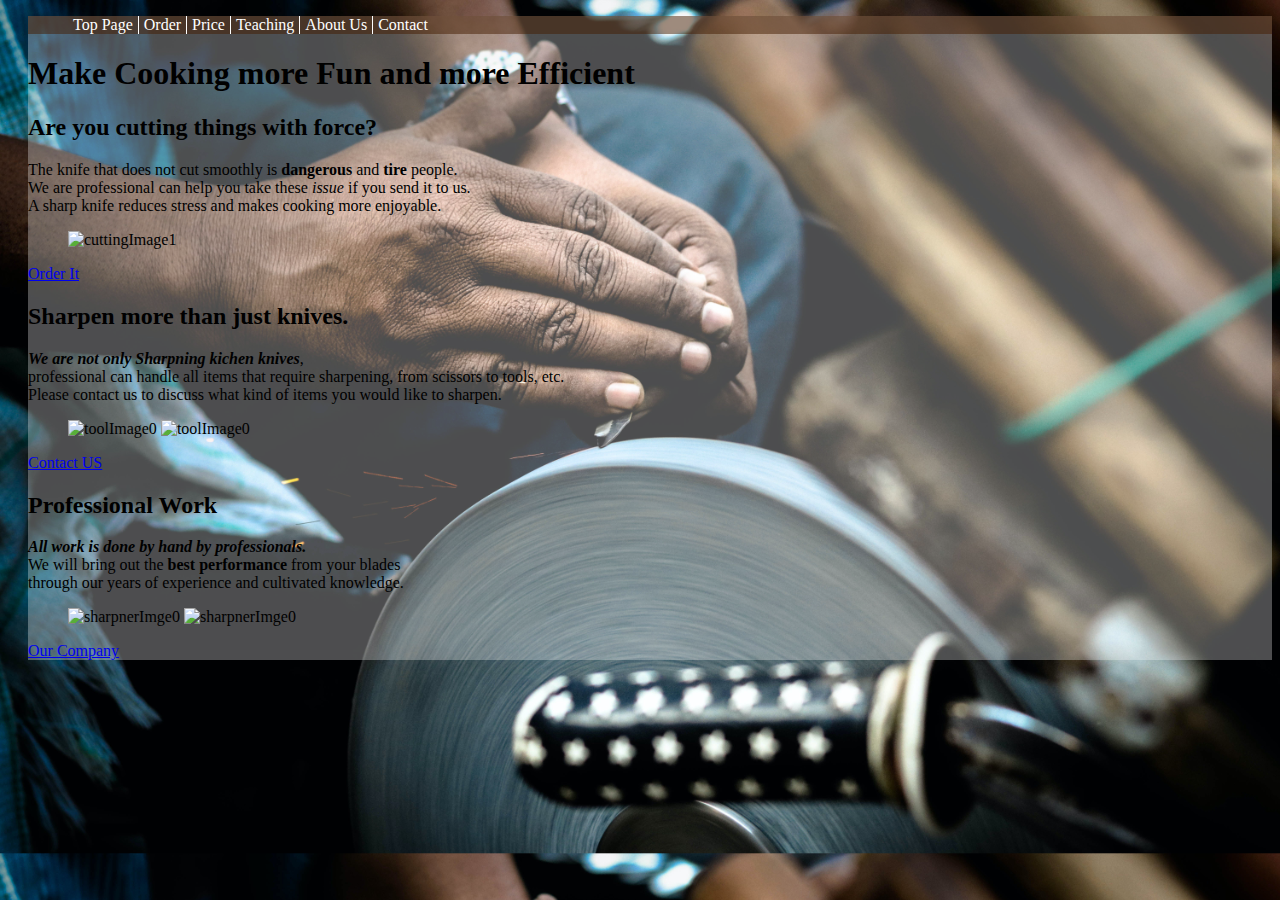
==== index.html @ ac068e7d "create HTML(Sharpning)" ====
<!DOCTYPE html>
<html lang="en">
  <head>
    <meta charset="UTF-8" />
    <meta name="viewport" content="width=device-width, initial-scale=1.0" />
    <link rel="stylesheet" href="css/styles.css" />
    <link rel="shortcut icon" href="images/food-7248455_1920.png" />
    <title>Document</title>
  </head>
  <body>
    <div class="shape">
      <header>
        <nav id="nav_menu">
          <ul>
            <li class="menu"><a href="index.html">Top Page</a></li>
            <li class="menu"><a href="order.html">Order</a></li>
            <li class="menu"><a href="price.html">Price</a></li>
            <li class="menu"><a href="teaching.html">Teaching</a></li>
            <li class="menu"><a href="aboutUs.html">About Us</a></li>
            <li class="menu"><a href="contactl.html">Contact</a></li>
          </ul>
        </nav>
        <!--<figure>
            <img
              src="../Sharpning/images/9889cc40-75fc-11ee-84ba-091bdac7b8cc-573958.jpg"
              width="300"
              height="200"
              alt="cuttingImage0"
              id="cuttingVege0"
            />
          </figure>-->
        <h1>Make Cooking more Fun and more Efficient</h1>
      </header>
      <main>
        <h2>Are you cutting things with force?</h2>
        <p>
          The knife that does not cut smoothly is <strong>dangerous</strong> and
          <strong>tire</strong> people.<br />
          We are professional can help you take these <em>issue</em> if you send
          it to us.<br />
          A sharp knife reduces stress and makes cooking more enjoyable.
        </p>
        <figure>
          <img
            src="../Sharpning/images/bf2b4990-76d9-11ee-84ba-091bdac7b8cc-sb6UGjIYIpo.jpg"
            width="215"
            height="160"
            alt="cuttingImage1"
            id="cuttingVege1"
          />
          <!--<img
            src="../Sharpning/images/e8aa4dc0-76d9-11ee-84ba-091bdac7b8cc-3621212.jpg"
            width="110"
            height="160"
            alt="cuttingImage2"
            id="cuttingVege1"
          />-->
        </figure>
        <a href="order.html">Order It</a>
        <h2>Sharpen more than just knives.</h2>
        <p>
          <em><b>We are not only Sharpning kichen knives</b></em
          >,<br />
          professional can handle all items that require sharpening, from
          scissors to tools, etc.<br />
          Please contact us to discuss what kind of items you would like to
          sharpen.
        </p>
        <figure>
          <img
            src="../Sharpning/images/01cc7d60-76de-11ee-84ba-091bdac7b8cc-1534065.jpg"
            width="210"
            height="160"
            alt="toolImage0"
            id="toolImage0"
          />
          <img
            src="../Sharpning/images/db77e460-75fc-11ee-84ba-091bdac7b8cc-57461.jpg"
            width="210"
            height="160"
            alt="toolImage0"
            id="toolImage0"
          />
        </figure>
        <p><a href="contact.html">Contact US</a></p>
        <h2>Professional Work</h2>
        <p>
          <em><b>All work is done by hand by professionals.</b></em
          ><br />
          We will bring out the <strong>best performance</strong> from your
          blades<br />
          through our years of experience and cultivated knowledge.
        </p>
        <figure>
          <img
            src="../Sharpning/images/0da3c8b0-75fc-11ee-84ba-091bdac7b8cc-1267407.jpg"
            width="110"
            height="160"
            alt="sharpnerImge0"
            id="sharpnerImg"
          />
          <img
            src="../Sharpning/images/df7325a0-76f3-11ee-84ba-091bdac7b8cc-5973839.jpg"
            width="210"
            height="160"
            alt="sharpnerImge0"
            id="sharpnerImge0"
          />
        </figure>
        <p><a href="AboutUs.html">Our Company</a></p>
      </main>
    </div>
  </body>
</html>
---- css/styles.css ----
body{
    background-image: url(../images/71a940b0-75fc-11ee-84ba-091bdac7b8cc-3893789.jpg);
    background-size: cover;
    padding-left: 20px;
}
.shape{
    background-color: rgba(255, 255, 255, 0.3);
}
nav{
    background-color: rgba(68, 28, 0, 0.5);
}
#nav_menu ul{
    list-style: none;
    display: table;
}
.menu:hover{
    background-color: mediumspringgreen;

}
#nav_menu ul li{
    display: inline-block;
    border-right: 1px solid white;
    padding: 0 5px;
}
#nav_menu ul li:last-child{
    border-right: none;
}

#nav_menu ul li a{
    color: white;
    text-decoration: none;

}
/*#cuttingVege0{
    float: right;
    margin-left: 10px; 
}
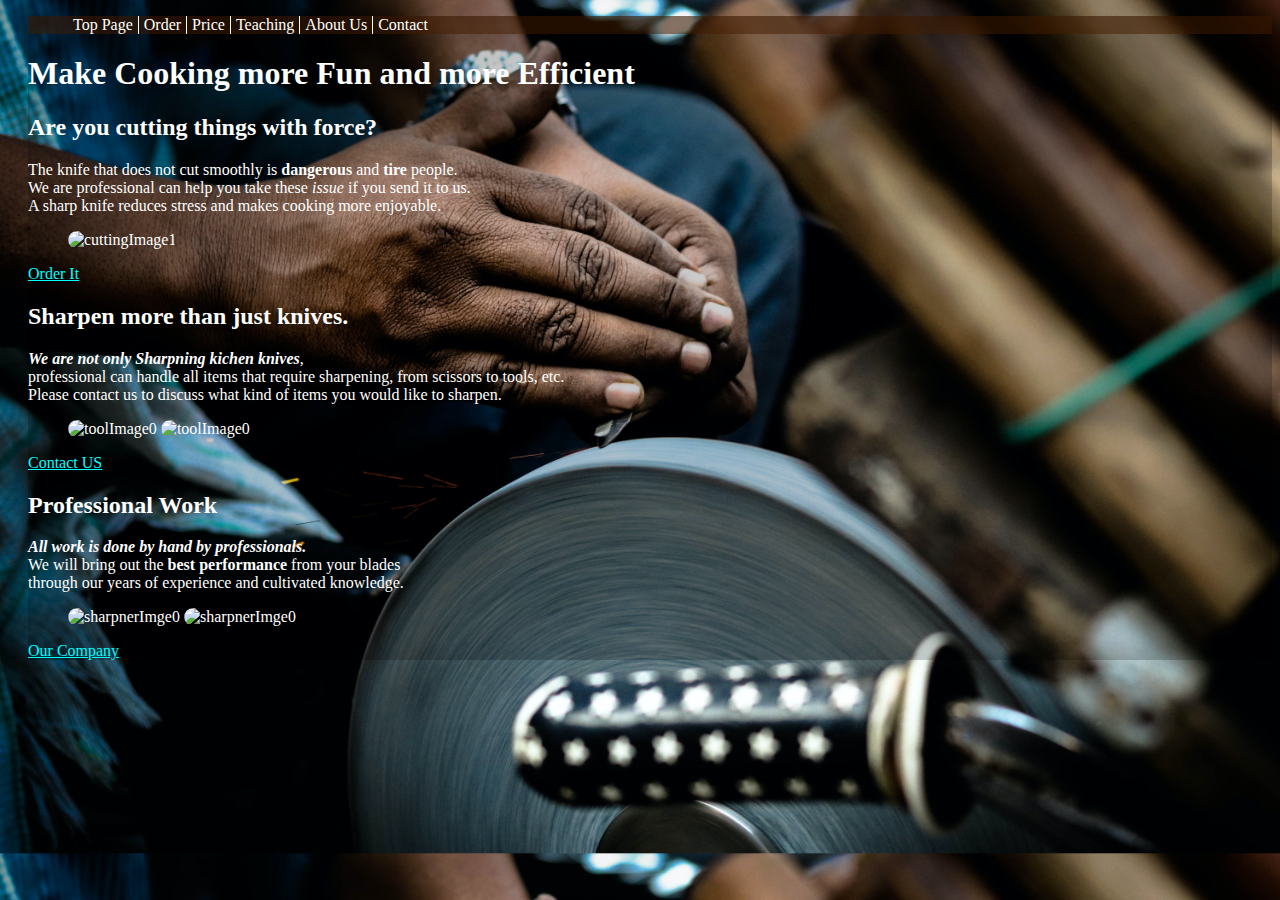
==== commit cc00e6c3: "change the <a> element color" ====
--- a/index.html
+++ b/index.html
@@ -17,7 +17,7 @@
             <li class="menu"><a href="price.html">Price</a></li>
             <li class="menu"><a href="teaching.html">Teaching</a></li>
             <li class="menu"><a href="aboutUs.html">About Us</a></li>
-            <li class="menu"><a href="contactl.html">Contact</a></li>
+            <li class="menu"><a href="contact.html">Contact</a></li>
           </ul>
         </nav>
         <!--<figure>
@@ -40,7 +40,7 @@
           it to us.<br />
           A sharp knife reduces stress and makes cooking more enjoyable.
         </p>
-        <figure>
+        <figure class="images">
           <img
             src="../Sharpning/images/bf2b4990-76d9-11ee-84ba-091bdac7b8cc-sb6UGjIYIpo.jpg"
             width="215"
@@ -48,15 +48,8 @@
             alt="cuttingImage1"
             id="cuttingVege1"
           />
-          <!--<img
-            src="../Sharpning/images/e8aa4dc0-76d9-11ee-84ba-091bdac7b8cc-3621212.jpg"
-            width="110"
-            height="160"
-            alt="cuttingImage2"
-            id="cuttingVege1"
-          />-->
         </figure>
-        <a href="order.html">Order It</a>
+        <p><a href="order.html">Order It</a></p>
         <h2>Sharpen more than just knives.</h2>
         <p>
           <em><b>We are not only Sharpning kichen knives</b></em
@@ -66,7 +59,7 @@
           Please contact us to discuss what kind of items you would like to
           sharpen.
         </p>
-        <figure>
+        <figure class="images">
           <img
             src="../Sharpning/images/01cc7d60-76de-11ee-84ba-091bdac7b8cc-1534065.jpg"
             width="210"
@@ -91,7 +84,7 @@
           blades<br />
           through our years of experience and cultivated knowledge.
         </p>
-        <figure>
+        <figure class="images">
           <img
             src="../Sharpning/images/0da3c8b0-75fc-11ee-84ba-091bdac7b8cc-1267407.jpg"
             width="110"
--- a/css/styles.css
+++ b/css/styles.css
@@ -2,9 +2,10 @@
     background-image: url(../images/71a940b0-75fc-11ee-84ba-091bdac7b8cc-3893789.jpg);
     background-size: cover;
     padding-left: 20px;
+    color: white;
 }
 .shape{
-    background-color: rgba(255, 255, 255, 0.3);
+    background-color: rgba(0, 0, 0, 0.2);
 }
 nav{
     background-color: rgba(68, 28, 0, 0.5);
@@ -31,7 +32,14 @@
     text-decoration: none;
 
 }
-/*#cuttingVege0{
-    float: right;
-    margin-left: 10px; 
-}+
+figure img {
+    border-radius: 20px;
+}
+
+p a{
+    color:cyan;
+}
+p a:hover{
+    background-color:whitesmoke;
+}
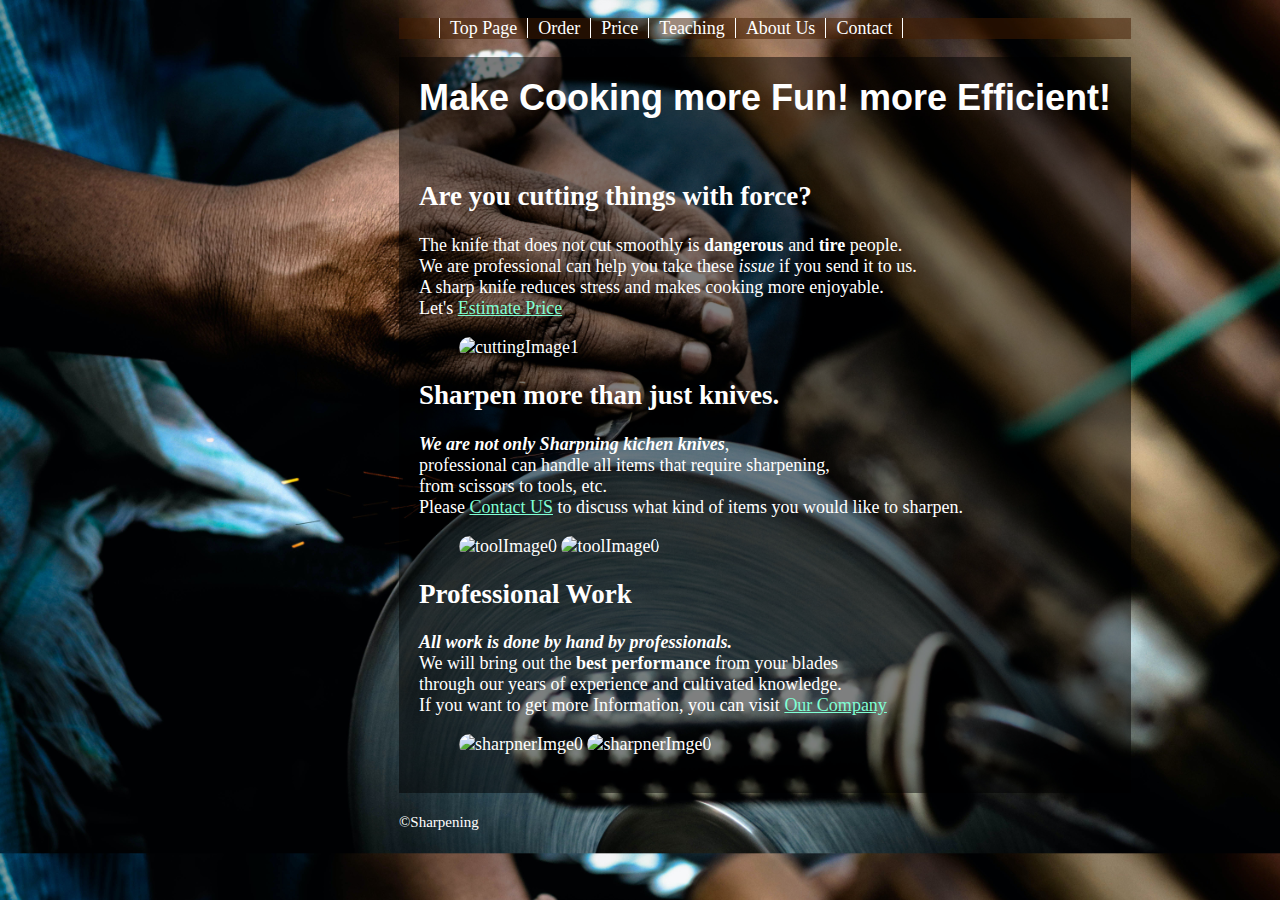
==== commit 592f91bc: "submit html" ====
--- a/index.html
+++ b/index.html
@@ -3,33 +3,35 @@
   <head>
     <meta charset="UTF-8" />
     <meta name="viewport" content="width=device-width, initial-scale=1.0" />
+    <meta name="description" content="このWebサイトの概要の説明文です">
+    <meta name="keywords" content="このWebサイトのキーワード１, このWebサイトのキーワード２">
     <link rel="stylesheet" href="css/styles.css" />
-    <link rel="shortcut icon" href="images/food-7248455_1920.png" />
+    <link rel="shortcut icon" href="images/2511200.png" />
     <title>Document</title>
   </head>
-  <body>
+  <body class="index">
     <div class="shape">
       <header>
         <nav id="nav_menu">
           <ul>
             <li class="menu"><a href="index.html">Top Page</a></li>
             <li class="menu"><a href="order.html">Order</a></li>
-            <li class="menu"><a href="price.html">Price</a></li>
-            <li class="menu"><a href="teaching.html">Teaching</a></li>
-            <li class="menu"><a href="aboutUs.html">About Us</a></li>
+            <li class="menu">
+              <a href="price.html" class="menu_link">Price</a>
+              <ul class="drop-menu">
+                <li class="drop-menu_item"><a href="price.html#Household" class="drop-menu_link">Household Knife</a></li>
+                <li class="drop-menu_item"><a href="price.html#Petty" class="drop-menu_link">Petty Knife</a></li>
+                <li class="drop-menu_item"><a href="price.html#Bread" class="drop-menu_link">Bread Knife</a></li>
+                <li class="drop-menu_item"><a href="price.html#Chef" class="drop-menu_link">Chef Knife</a></li>
+                <li class="drop-menu_item"><a href="price.html#Scissors" class="drop-menu_link">Scissors</a></li>
+              </ul>
+          </li>          
+            <li class="menu"><a href="extra.html">Teaching</a></li>
+            <li class="menu"><a href="extra.html">About Us</a></li>
             <li class="menu"><a href="contact.html">Contact</a></li>
           </ul>
         </nav>
-        <!--<figure>
-            <img
-              src="../Sharpning/images/9889cc40-75fc-11ee-84ba-091bdac7b8cc-573958.jpg"
-              width="300"
-              height="200"
-              alt="cuttingImage0"
-              id="cuttingVege0"
-            />
-          </figure>-->
-        <h1>Make Cooking more Fun and more Efficient</h1>
+        <h1>Make Cooking more Fun! more Efficient!</h1>
       </header>
       <main>
         <h2>Are you cutting things with force?</h2>
@@ -38,70 +40,76 @@
           <strong>tire</strong> people.<br />
           We are professional can help you take these <em>issue</em> if you send
           it to us.<br />
-          A sharp knife reduces stress and makes cooking more enjoyable.
-        </p>
+          A sharp knife reduces stress and makes cooking more enjoyable.</br>
+          Let's <a href="order.html">Estimate Price</a></p>
         <figure class="images">
           <img
             src="../Sharpning/images/bf2b4990-76d9-11ee-84ba-091bdac7b8cc-sb6UGjIYIpo.jpg"
-            width="215"
-            height="160"
+            width="500"
+            height="400"
             alt="cuttingImage1"
             id="cuttingVege1"
+            class="indexImg"
           />
         </figure>
-        <p><a href="order.html">Order It</a></p>
         <h2>Sharpen more than just knives.</h2>
         <p>
-          <em><b>We are not only Sharpning kichen knives</b></em
-          >,<br />
-          professional can handle all items that require sharpening, from
-          scissors to tools, etc.<br />
-          Please contact us to discuss what kind of items you would like to
-          sharpen.
+          <em><b>We are not only Sharpning kichen knives</b></em>,<br />
+          professional can handle all items that require sharpening,</br>
+           from scissors to tools, etc.<br />
+          Please <a href="contact.html">Contact US</a> to discuss what kind of items you would like to
+          sharpen.</p>
         </p>
         <figure class="images">
           <img
             src="../Sharpning/images/01cc7d60-76de-11ee-84ba-091bdac7b8cc-1534065.jpg"
-            width="210"
-            height="160"
+            width="280s"
+            height="220"
             alt="toolImage0"
             id="toolImage0"
+            class="indexImg"
           />
           <img
             src="../Sharpning/images/db77e460-75fc-11ee-84ba-091bdac7b8cc-57461.jpg"
-            width="210"
-            height="160"
+            width="280s"
+            height="220"
             alt="toolImage0"
             id="toolImage0"
+            class="indexImg"
           />
         </figure>
-        <p><a href="contact.html">Contact US</a></p>
         <h2>Professional Work</h2>
         <p>
           <em><b>All work is done by hand by professionals.</b></em
           ><br />
           We will bring out the <strong>best performance</strong> from your
           blades<br />
-          through our years of experience and cultivated knowledge.
+          through our years of experience and cultivated knowledge.</br>
+          If you want to get more Information, you can visit <a href="extra.html">Our Company</a></p>
         </p>
         <figure class="images">
           <img
-            src="../Sharpning/images/0da3c8b0-75fc-11ee-84ba-091bdac7b8cc-1267407.jpg"
-            width="110"
-            height="160"
+            src="../Sharpning/images/ab773f40-76d3-11ee-84ba-091bdac7b8cc-1659747.jpg"
+            width="280s"
+            height="220"
             alt="sharpnerImge0"
             id="sharpnerImg"
+            class="indexImg"
           />
           <img
             src="../Sharpning/images/df7325a0-76f3-11ee-84ba-091bdac7b8cc-5973839.jpg"
-            width="210"
-            height="160"
+            width="280"
+            height="220"
             alt="sharpnerImge0"
             id="sharpnerImge0"
+            class="indexImg"
           />
         </figure>
-        <p><a href="AboutUs.html">Our Company</a></p>
       </main>
+      <footer>
+        <p><small>&copy;Sharpening</small></p>
+      </footer>
     </div>
+    <script src="JavaScript/index.js"></script>
   </body>
 </html>
--- a/css/styles.css
+++ b/css/styles.css
@@ -1,45 +1,198 @@
-body{
+html {
+    color: white;
+    font-size: large;
+    justify-content: center;
+    
+}
+
+#nav_menu ul {
+    display: flex;
+    background-color: rgba(68, 28, 0, 0.5);
+    list-style-type: none;
+}
+
+#nav_menu ul li a {
+    text-decoration: none;
+    color: white;
+    padding-right: 10px;
+    margin-right: 10px;
+    border-right: 1px solid white;
+}
+
+#nav_menu > ul > li.menu:first-child > a:first-child {
+    border-left: 1px solid white;
+    padding-left: 10px; 
+}
+
+#nav_menu .drop-menu {
+    display: none;
+    position: absolute;
+    background-color: rgba(68, 28, 0, 0.8);
+    padding: 10px;
+}
+
+#nav_menu .menu:hover .drop-menu {
+    display: block;
+    border: 1px solid white;
+}
+
+#nav_menu a:hover {
+    background-color: lightgreen;
+}
+
+p a {
+    color:aquamarine;
+}
+
+p a:hover {
+    background-color: white;
+}
+
+p a:active {
+    color: red;
+}
+
+p a:visited {
+    color: coral;
+}
+
+
+body {
+    display: flex;
+    justify-content: center;
+    align-items: center;
+    margin: 0;
+    background-color: rgba(0, 0, 0, 0.2);
+    transform: translateX(-100%);
+    transition: transform 1s;
+    margin-left: 250px;
+    text-align: justify;
+}
+
+h1 {
+    font-family: 'Gill Sans', 'Gill Sans MT', Calibri, 'Trebuchet MS', sans-serif;
+}
+
+h2 {
+    font-family: 'Times New Roman', Times, serif;
+}
+  
+.index {
     background-image: url(../images/71a940b0-75fc-11ee-84ba-091bdac7b8cc-3893789.jpg);
     background-size: cover;
-    padding-left: 20px;
-    color: white;
-}
-.shape{
-    background-color: rgba(0, 0, 0, 0.2);
-}
-nav{
-    background-color: rgba(68, 28, 0, 0.5);
-}
-#nav_menu ul{
-    list-style: none;
-    display: table;
-}
-.menu:hover{
-    background-color: mediumspringgreen;
-
-}
-#nav_menu ul li{
-    display: inline-block;
-    border-right: 1px solid white;
-    padding: 0 5px;
-}
-#nav_menu ul li:last-child{
-    border-right: none;
 }
 
-#nav_menu ul li a{
-    color: white;
-    text-decoration: none;
+.indexImg {
+    border-radius: 20px;
+}
+
+.index h1, .index main {
+    background-color: rgba(0, 0, 0, 0.5);
+    padding: 20px; /* set appropriate margins */
+    margin: 0; /* set the margin to zero */
+}
+
+.Address {
+    background-image: url(../images/361f8db0-75fc-11ee-84ba-091bdac7b8cc-1267403.jpg);
+    background-size: cover;
 
 }
 
-figure img {
-    border-radius: 20px;
+.contact {
+    background-image: url(../images/e22f6170-76dd-11ee-84ba-091bdac7b8cc-uHSiDTptzV4.jpg);
+    background-size: cover;
 }
 
-p a{
-    color:cyan;
+.contact textarea {
+    width: 500px;
+    height: 250px;
 }
-p a:hover{
-    background-color:whitesmoke;
+
+.contact button {
+    width: 150px;
+    height: 50px;
+    border-radius: 100vh;
+    background-color: lightgreen;
 }
+
+.contact button:hover {
+    color: #fff;
+	background: #27acd9;
+}
+
+.order {
+    background-image: url(../images/f851e070-76f3-11ee-84ba-091bdac7b8cc-5711086.jpg);
+    background-size: cover;
+}
+
+.order button {
+    width: 150px;
+    height: 50px;
+    border-radius: 100vh;
+    background-color: lightgreen;
+}
+
+.order button:hover {
+    color: #fff;
+	background: #27acd9;
+}
+
+
+.price {
+    background-image: url(../images/pexels-hazel-marie-7604431.jpg);
+    background-size: cover;
+}
+
+.priceImg {
+    border-radius: 50px;
+}
+
+.caution {
+    display: inline;
+    border: 1px solid white;
+    font-family:Verdana, Geneva, Tahoma, sans-serif;
+    font-weight: bold;
+}
+
+.address {
+    background-image: url(../images/b7469a50-75fc-11ee-84ba-091bdac7b8cc-2179100.jpg);
+    background-size: cover;
+    justify-content: center; /* horizontal centering */
+    height: 100vh; /* Display content at full viewport height */
+}
+
+.address main, .address h1 {
+    background-color: rgba(0, 0, 0, 0.5);
+    padding: 20px; /* set appropriate margins */
+    margin: 0; /* set the margin to zero */
+  }
+  
+.address address {
+    font-family: 'Trebuchet MS', 'Lucida Sans Unicode', 'Lucida Grande', 'Lucida Sans', Arial, sans-serif;
+    font-weight: bold;
+    font-size: x-large;
+    border: double white;
+    display: inline;
+}
+
+.receiving {
+    background-image: url(../images/9889cc40-75fc-11ee-84ba-091bdac7b8cc-573958.jpg);
+    background-size: cover;
+    justify-content: center; /* horizontal centering */
+    height: 100vh; /* Display content at full viewport height */
+}
+
+.receiving main, .receiving h1 {
+    background-color: rgba(0, 0, 0, 0.5);
+    padding: 20px; /* set appropriate margins */
+    margin: 0; /* set the margin to zero */
+}
+
+#call {
+    font-family: 'Trebuchet MS', 'Lucida Sans Unicode', 'Lucida Grande', 'Lucida Sans', Arial, sans-serif;
+    font-weight: bold;
+    font-size: x-large;
+    border: double white;
+    display: inline;
+
+}
